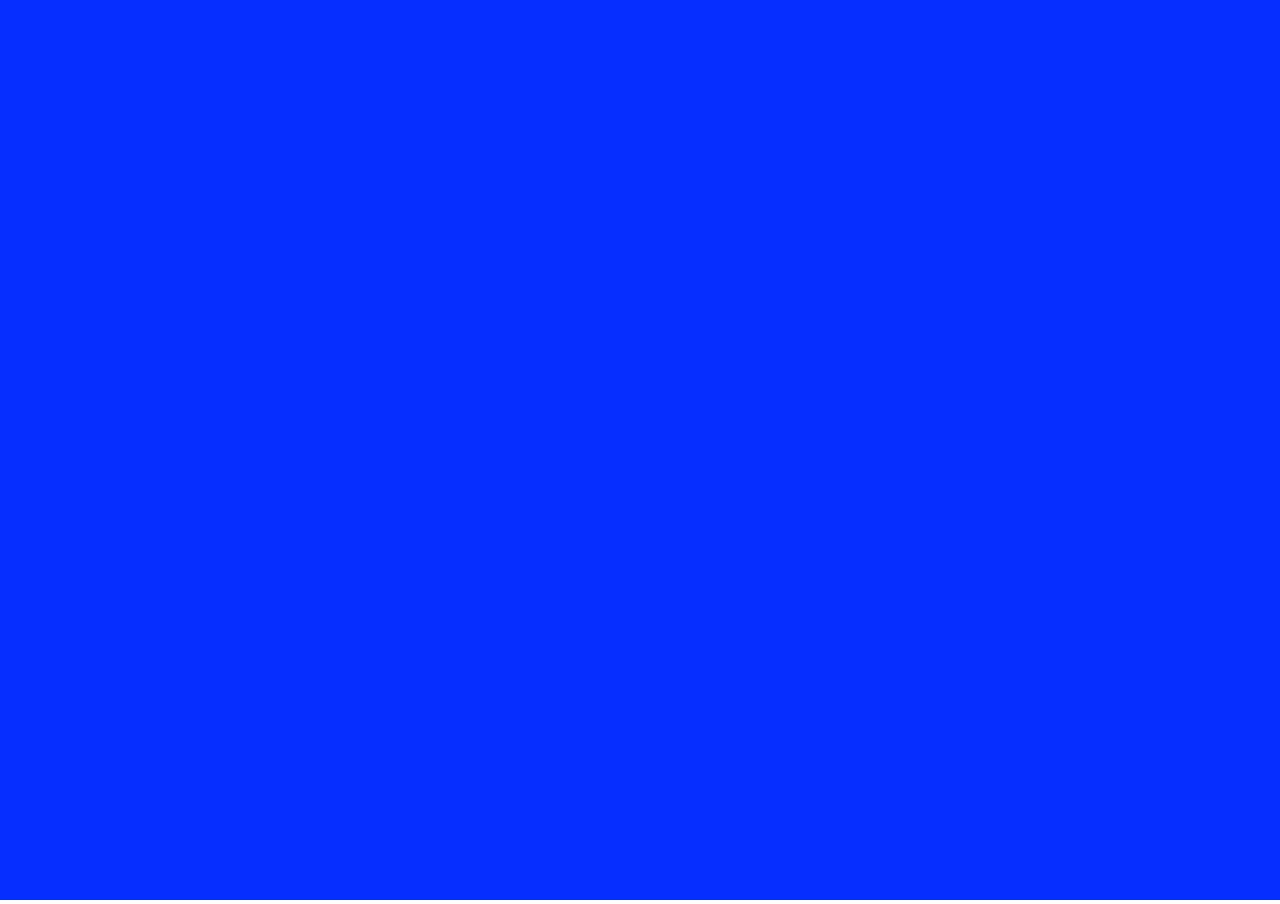
==== first.html @ 11a266ca "背景色指定、カメラ、シーンの指定" ====
<!DOCTYPE html>
<html lang="ja">

<head>
  <title>Example 01.01 - Basic skeleton</title>
  <script type="text/javascript" src="./libs/three.js"></script>
  <style>
    body {
      /* set margin to 0 and overflow to hidden, to
       use the complete page */
      margin: 0;
      overflow: hidden;
    }
  </style>
</head>
<body>

<!-- Div which will hold the Output -->
<div id="WebGL-output">
</div>

<!-- Javascript code that runs our Three.js examples -->
<script type="text/javascript">
    // once everything is loaded, we run our Three.js stuff.
  function init() {
    const scene = new THREE.Scene();
    const camera = new THREE.PerspectiveCamera(45, window.innerWidth / window.innerHeight, 0.1, 1000);
    const renderer = new THREE.WebGLRenderer();
    renderer.setClearColor(new THREE.Color(0x62fff));
    renderer.setSize(window.innerWidth, window.innerHeight);

    document.getElementById("WebGL-output")
        .appendChild(renderer.domElement);
    renderer.render(scene, camera);
  }
  window.onload = init

</script>
</body>
</html>
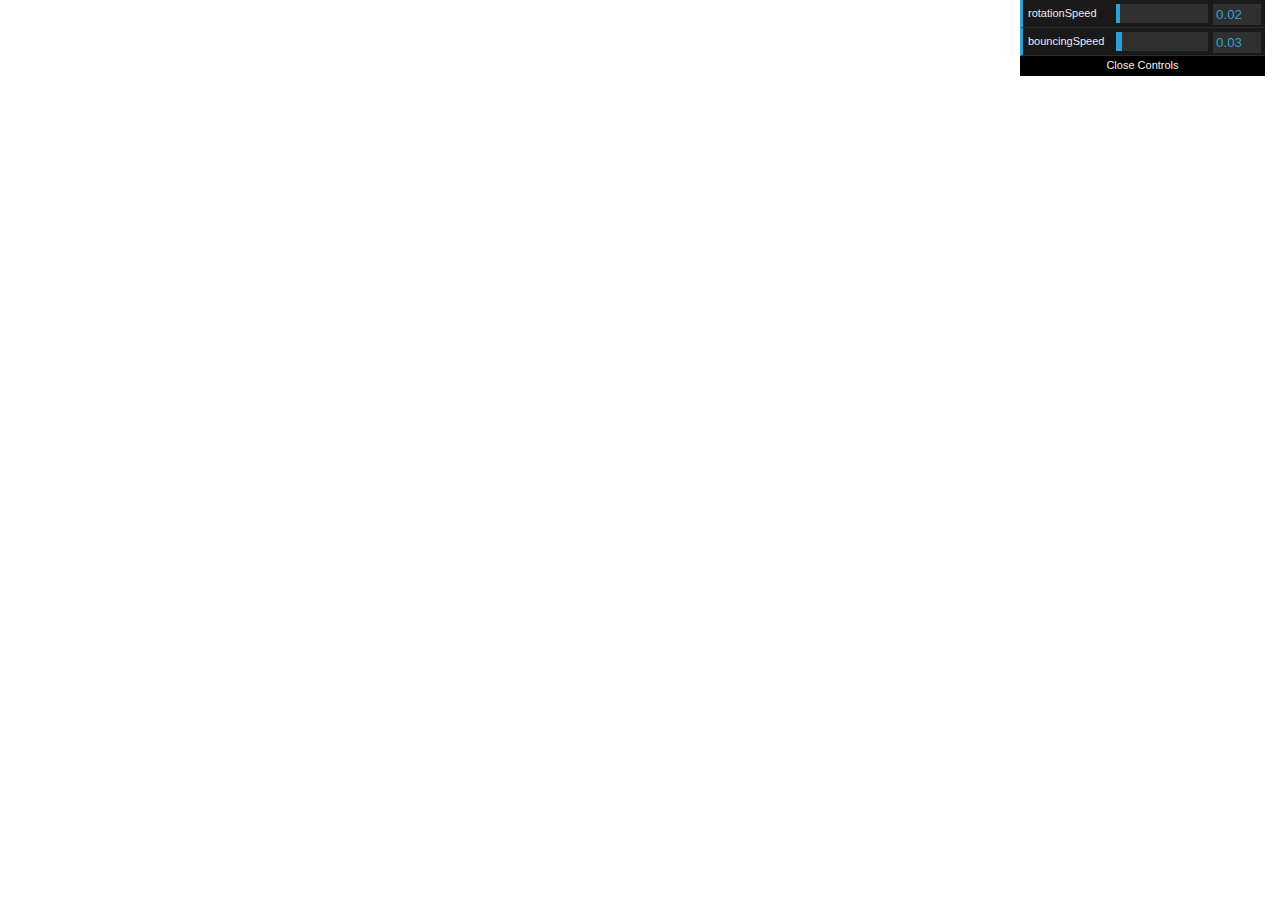
==== commit 1e4b0066: "end of chapter1" ====
--- a/first.html
+++ b/first.html
@@ -4,6 +4,9 @@
 <head>
   <title>Example 01.01 - Basic skeleton</title>
   <script type="text/javascript" src="./libs/three.js"></script>
+  <script type="text/javascript" src="./libs/stats.js"></script>
+  <script type="text/javascript" src="./libs/dat.gui.js"></script>
+
   <style>
     body {
       /* set margin to 0 and overflow to hidden, to
@@ -19,22 +22,127 @@
 <div id="WebGL-output">
 </div>
 
+<div id="Stats-output"></div>
+
 <!-- Javascript code that runs our Three.js examples -->
 <script type="text/javascript">
     // once everything is loaded, we run our Three.js stuff.
+  let camera;
+  let scene;
+  let renderer;
   function init() {
-    const scene = new THREE.Scene();
-    const camera = new THREE.PerspectiveCamera(45, window.innerWidth / window.innerHeight, 0.1, 1000);
-    const renderer = new THREE.WebGLRenderer();
-    renderer.setClearColor(new THREE.Color(0x62fff));
+    const stats = initStats();
+    scene = new THREE.Scene();
+    camera = new THREE.PerspectiveCamera(45, window.innerWidth / window.innerHeight, 0.1, 1000);
+    renderer = new THREE.WebGLRenderer();
+    renderer.setClearColor(new THREE.Color(0xEEEEEE));
     renderer.setSize(window.innerWidth, window.innerHeight);
+    renderer.shadowMap.enabled = true;
+
+    // 材質と位置を定義してMeshで表現してやる
+    const planeGeometry = new THREE.PlaneGeometry(60, 20);
+    const planeMaterial = new THREE.MeshLambertMaterial({ color: 0xffffff });
+    const plane = new THREE.Mesh(planeGeometry, planeMaterial);
+    plane.rotation.x = -0.5 * Math.PI;
+    plane.position.x = 15;
+    plane.position.y = 0;
+    plane.position.z = 0;
+    // 地面は影を受ける
+    plane.receiveShadow = true;
+    scene.add(plane);
+
+    const cubeGeometry = new THREE.BoxGeometry(4,4,4);
+    const cubeMaterial = new THREE.MeshLambertMaterial({ color: 0xff0000 });
+    const cube = new THREE.Mesh(cubeGeometry, cubeMaterial);
+
+    cube.position.x = -4;
+    cube.position.y = 3;
+    cube.position.z = 0;
+    // キューブは影を作る
+    cube.castShadow = true;
+    scene.add(cube);
+
+    const sphereGeometry = new THREE.SphereGeometry(4, 20, 20);
+    const sphereMaterial = new THREE.MeshLambertMaterial({ color: 0x7777ff });
+    const sphere = new THREE.Mesh(sphereGeometry, sphereMaterial);
+
+    sphere.position.x = 20;
+    sphere.position.y = 4;
+    sphere.position.z = 2;
+    // スフィアも影を作る
+    sphere.castShadow = true;
+    scene.add(sphere);
+
+    // 色の変化をつけるためのライトをどのポジションに対して当ててやるかをイメージ
+    const spotLight = new THREE.SpotLight(0xffffff);
+    spotLight.position.set(-20, 30, -5);
+    // スポットライトは影の元の光源
+    spotLight.castShadow = true;
+    scene.add(spotLight);
+
+    camera.position.x = -30;
+    camera.position.y = 40;
+    camera.position.z = 30;
+    camera.lookAt(scene.position);
+
+    // アニメーションの関数
+    let step = 0;
+    function renderScene() {
+      // 統計情報をアップデートし続ける
+      stats.update();
+
+      // シーンがRenderされるたびに回転を0.02ずつ行う
+      cube.rotation.x += controls.rotationSpeed;
+      cube.rotation.y += controls.rotationSpeed;
+      cube.rotation.z += controls.rotationSpeed;
+
+      // ボールを弾む運動をさせる（数学的にはsin, cosで対応する）
+      step += controls.bouncingSpeed;
+      sphere.position.x = 20 + (10* (Math.cos(step)));
+      sphere.position.y = 2 + (10 * Math.abs(Math.sin(step)));
+
+      requestAnimationFrame(renderScene);
+      renderer.render(scene, camera)
+    }
 
     document.getElementById("WebGL-output")
         .appendChild(renderer.domElement);
-    renderer.render(scene, camera);
+    renderScene();
   }
-  window.onload = init
+  window.onload = init;
+  // Windowサイズが変更
+  window.addEventListener('resize', onResize, false);
 
+  const controls = new function () {
+    this.rotationSpeed = 0.02;
+    this.bouncingSpeed = 0.03;
+  };
+
+  // 画面右上に表示されるパラメータ調整のコンソール
+  const gui = new dat.GUI();
+  gui.add(controls, 'rotationSpeed', 0, 0.5);
+  gui.add(controls, 'bouncingSpeed', 0, 0.5);
+
+  // メモリ使用率などの統計情報表示JS
+  function initStats() {
+    const stats = new Stats();
+    stats.setMode(0);
+    stats.domElement.style.position = "absolute";
+    stats.domElement.style.left = "0px";
+    stats.domElement.style.top = "0px";
+
+    document.getElementById("Stats-output").appendChild(
+      stats.domElement
+    );
+    return stats;
+  }
+
+  // resize screen function
+  function onResize() {
+    camera.aspect = window.innerWidth / window.innerHeight;
+    camera.updateProjectionMatrix();
+    renderer.setSize(window.innerWidth, window.innerHeight);
+  }
 </script>
 </body>
 </html>